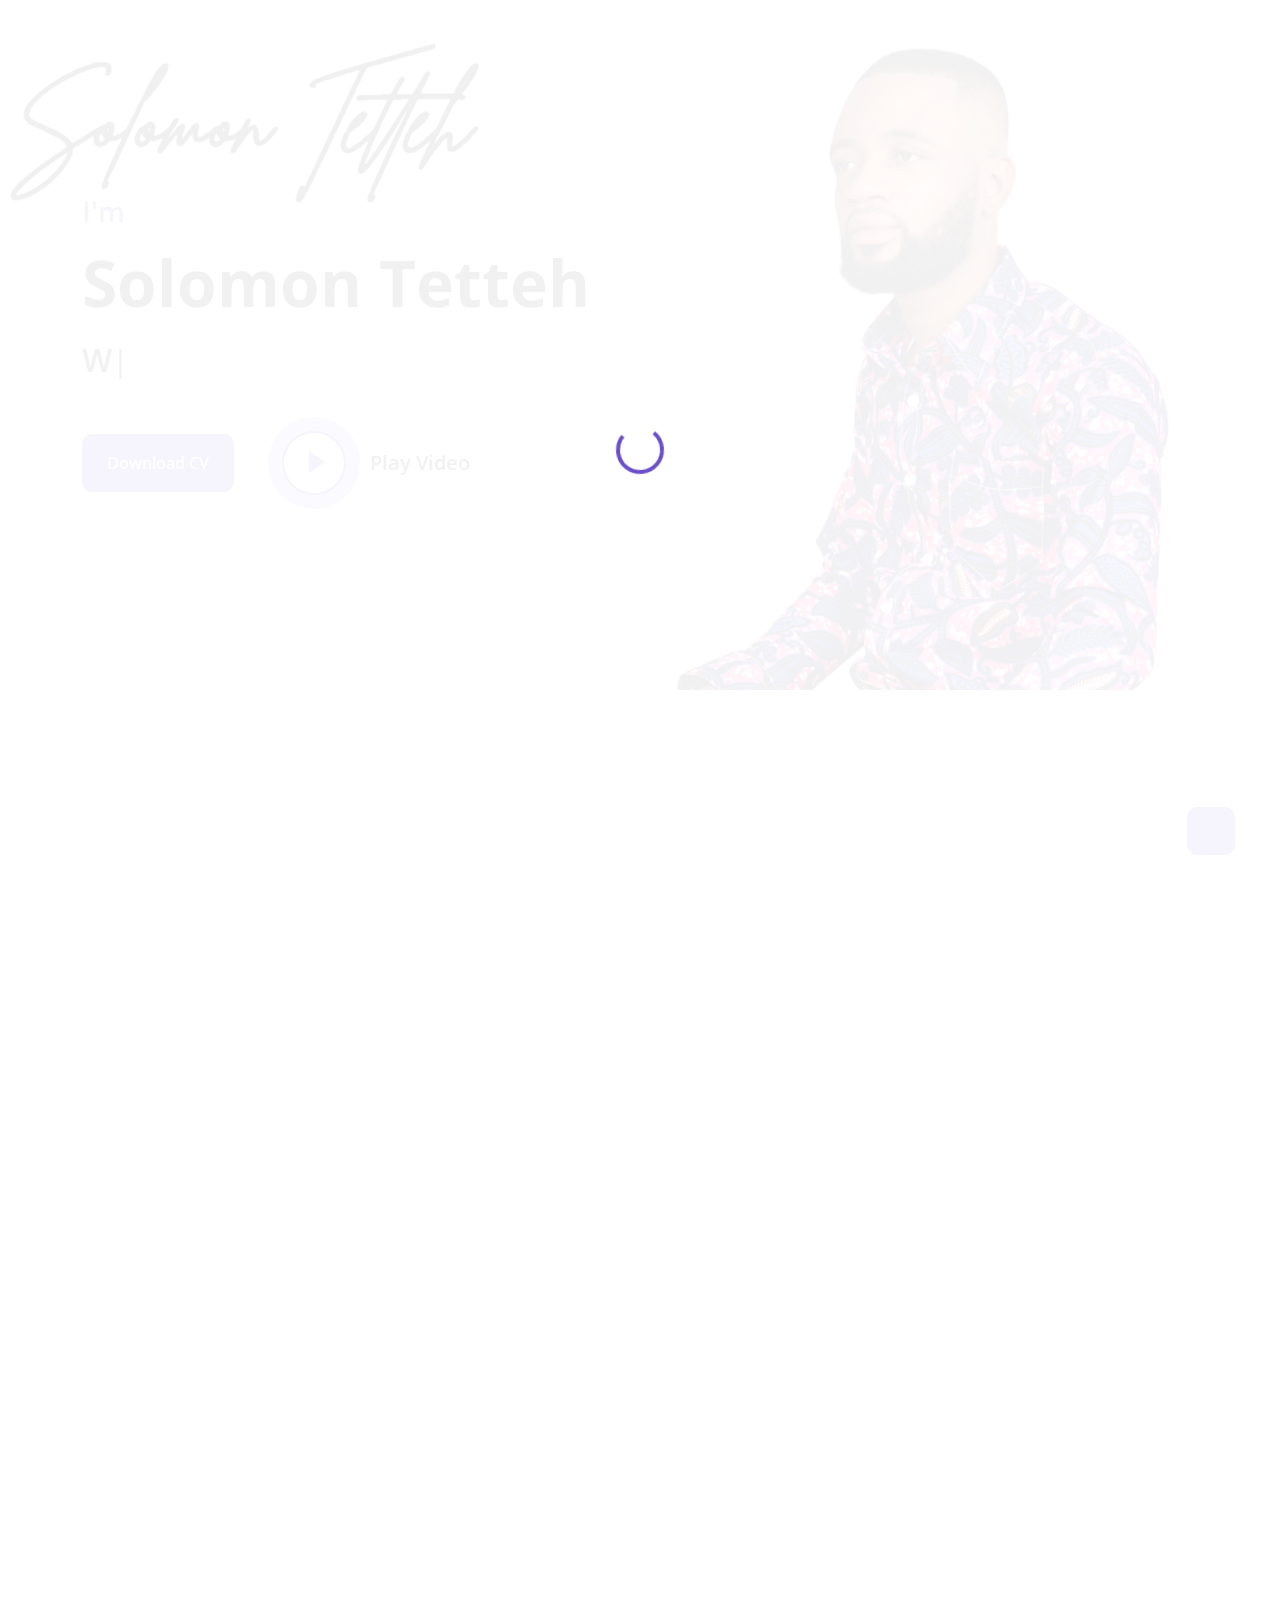
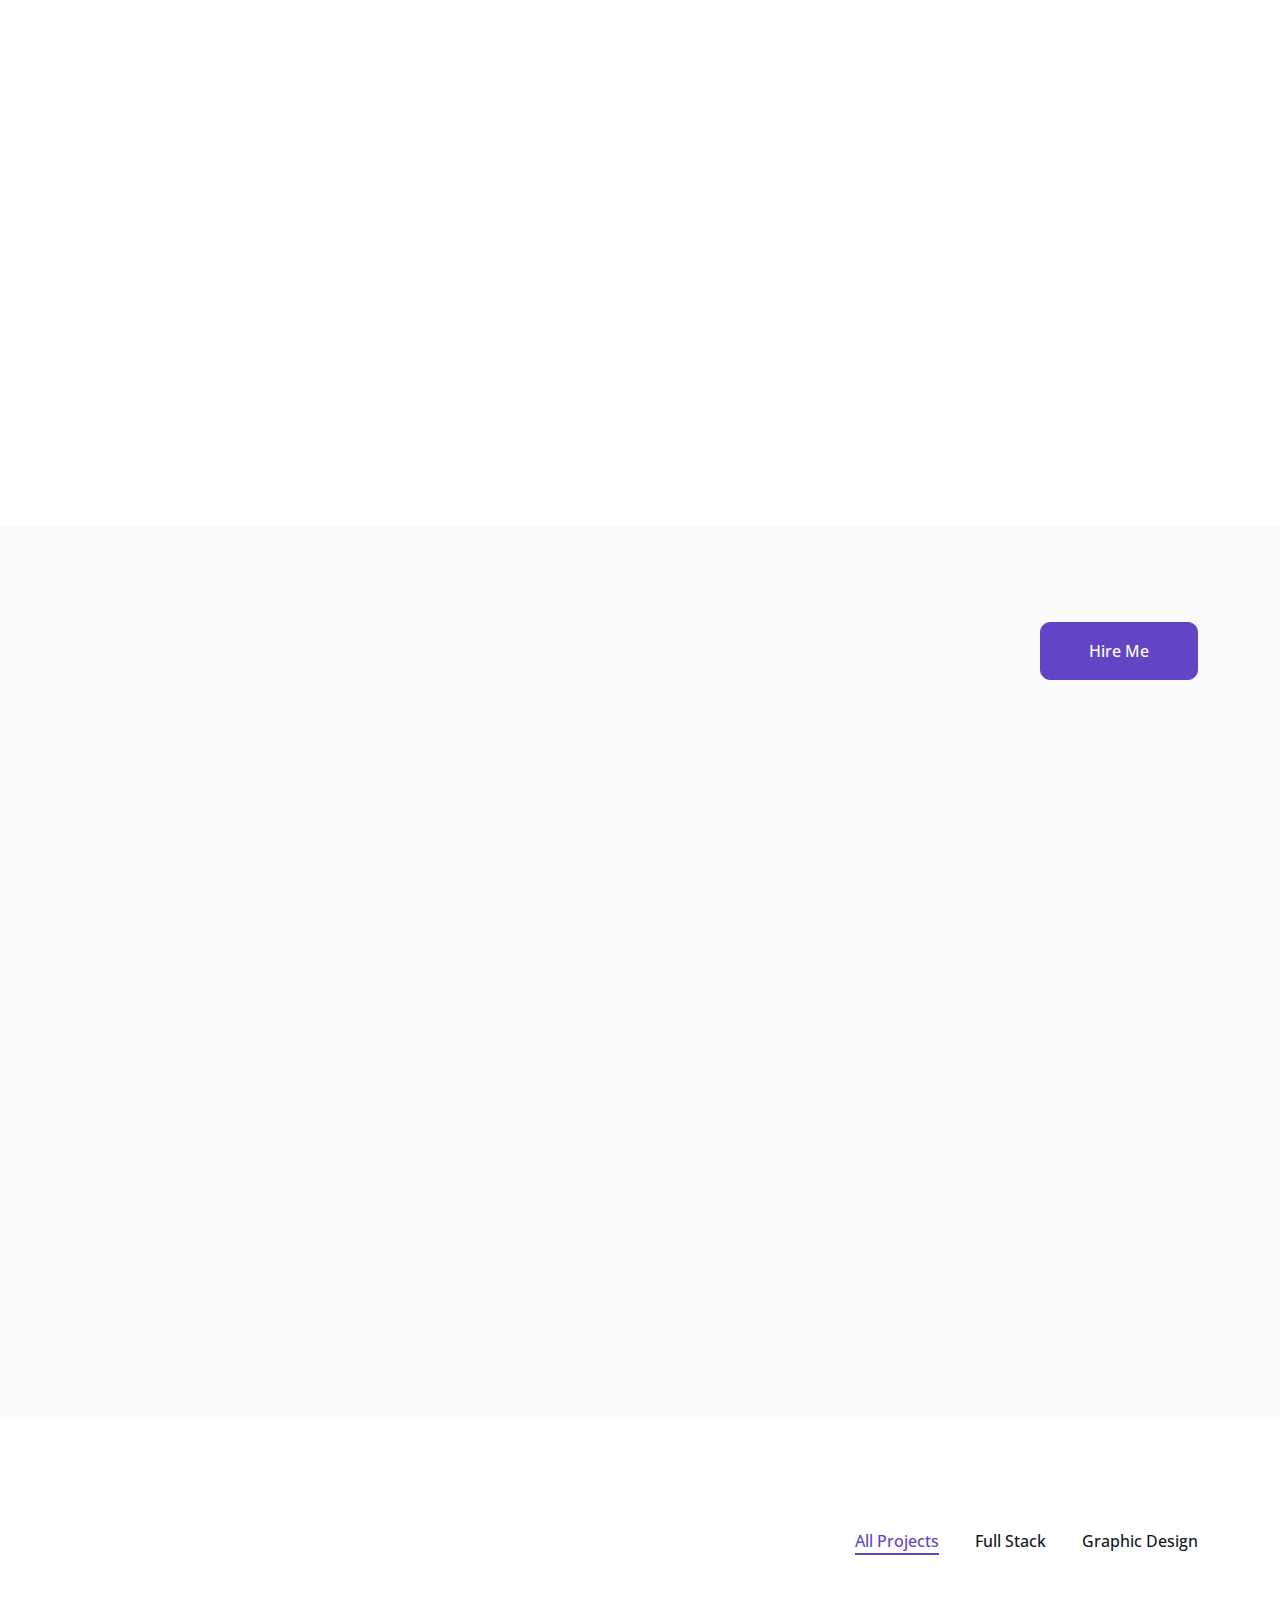
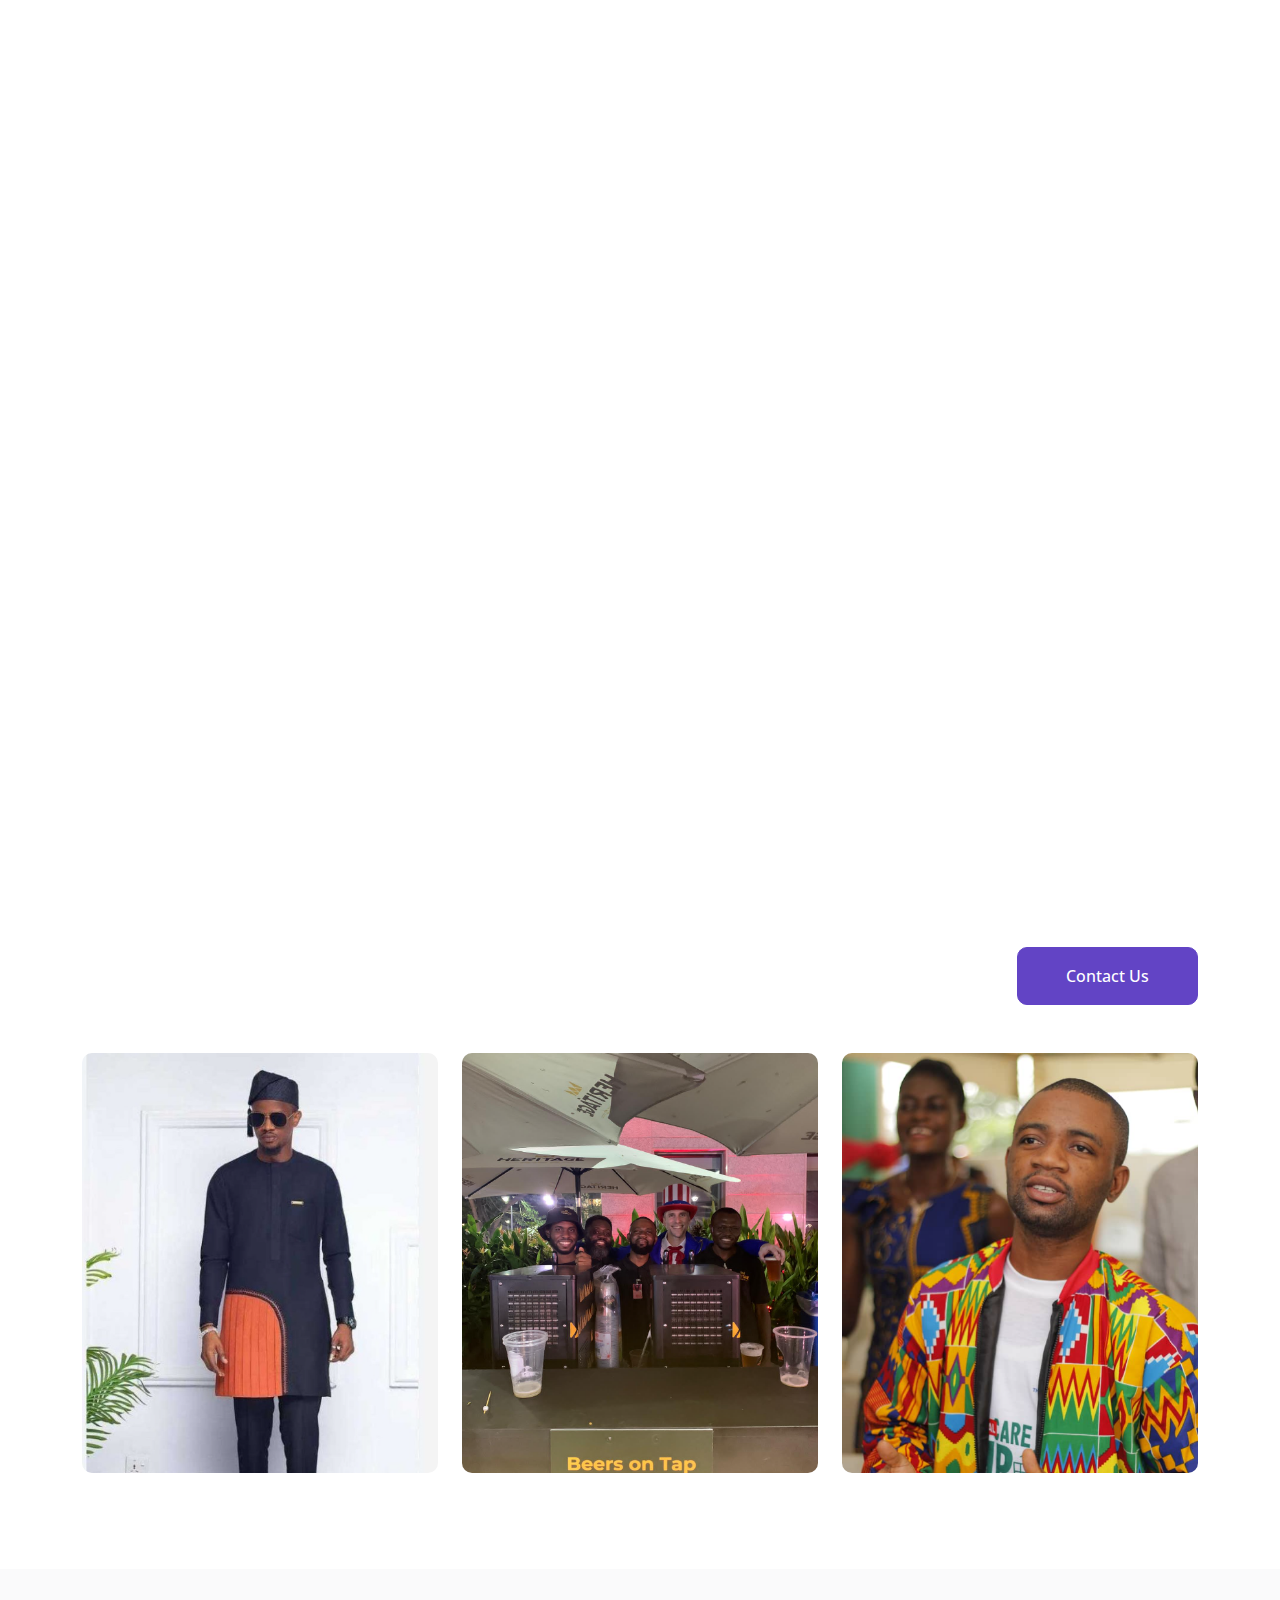
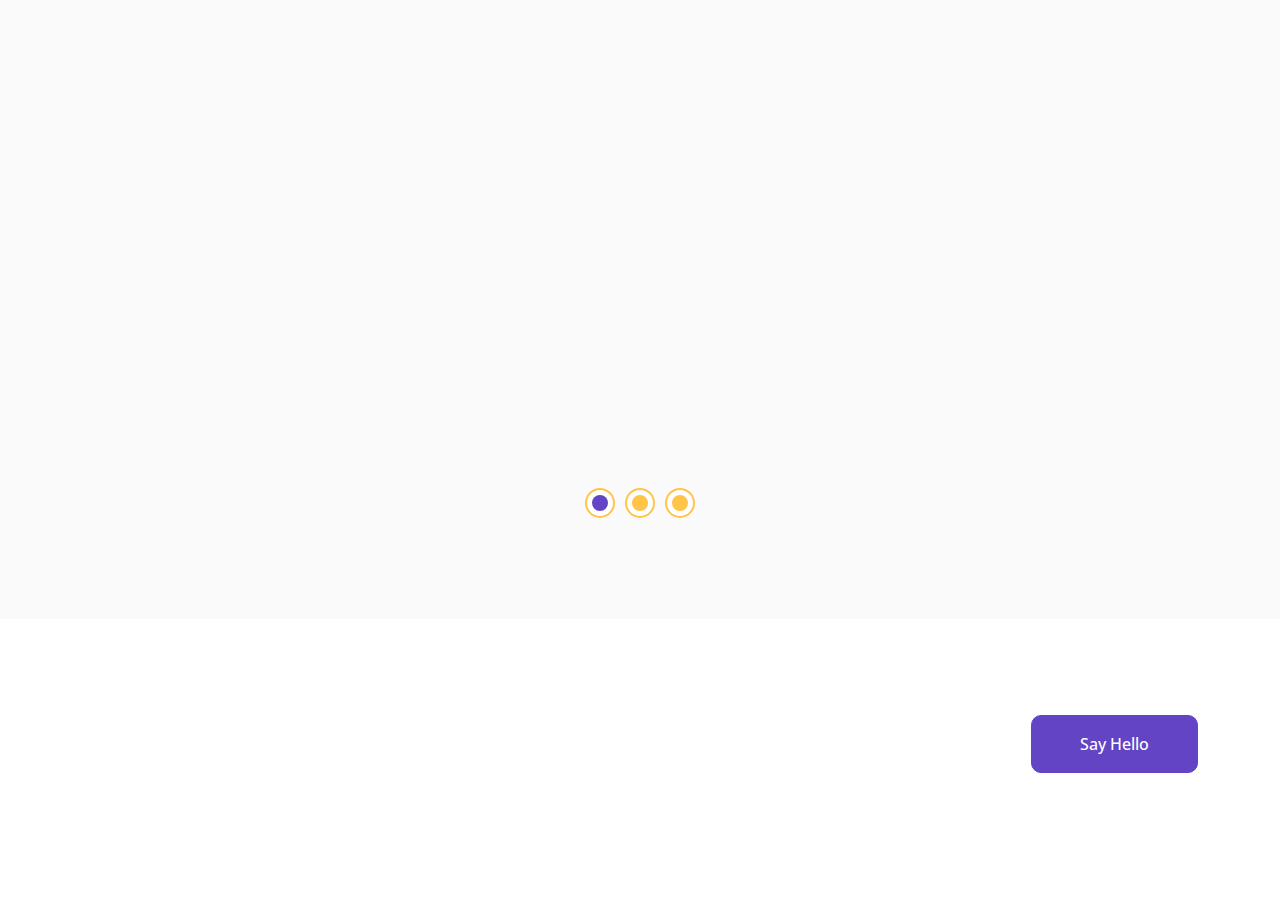
==== index.html @ c9185cb2 "Add files via upload" ====
<html xmlns="http://www.w3.org/1999/xhtml" lang="en">

<head>
	<meta http-equiv="Content-Type" content="text/html; charset=utf-8" />
	<meta name="description" content="HTTrack is an easy-to-use website mirror utility. It allows you to download a World Wide website from the Internet to a local directory,building recursively all structures, getting html, images, and other files from the server to your computer. Links are rebuiltrelatively so that you can freely browse to the local site (works with any browser). You can mirror several sites together so that you can jump from one toanother. You can, also, update an existing mirror site, or resume an interrupted download. The robot is fully configurable, with an integrated help" />
	<meta name="keywords" content="httrack, HTTRACK, HTTrack, winhttrack, WINHTTRACK, WinHTTrack, offline browser, web mirror utility, aspirateur web, surf offline, web capture, www mirror utility, browse offline, local  site builder, website mirroring, aspirateur www, internet grabber, capture de site web, internet tool, hors connexion, unix, dos, windows 95, windows 98, solaris, ibm580, AIX 4.0, HTS, HTGet, web aspirator, web aspirateur, libre, GPL, GNU, free software" />
	<title>Local index - HTTrack Website Copier</title>
  <!-- Mirror and index made by HTTrack Website Copier/3.49-2 [XR&CO'2014] -->
	<style type="text/css">
	<!--

body {
	margin: 0;  padding: 0;  margin-bottom: 15px;  margin-top: 8px;
	background: #77b;
}
body, td {
	font: 14px "Trebuchet MS", Verdana, Arial, Helvetica, sans-serif;
	}

#subTitle {
	background: #000;  color: #fff;  padding: 4px;  font-weight: bold; 
	}

#siteNavigation a, #siteNavigation .current {
	font-weight: bold;  color: #448;
	}
#siteNavigation a:link    { text-decoration: none; }
#siteNavigation a:visited { text-decoration: none; }

#siteNavigation .current { background-color: #ccd; }

#siteNavigation a:hover   { text-decoration: none;  background-color: #fff;  color: #000; }
#siteNavigation a:active  { text-decoration: none;  background-color: #ccc; }


a:link    { text-decoration: underline;  color: #00f; }
a:visited { text-decoration: underline;  color: #000; }
a:hover   { text-decoration: underline;  color: #c00; }
a:active  { text-decoration: underline; }

#pageContent {
	clear: both;
	border-bottom: 6px solid #000;
	padding: 10px;  padding-top: 20px;
	line-height: 1.65em;
	background-image: url(backblue.gif);
	background-repeat: no-repeat;
	background-position: top right;
	}

#pageContent, #siteNavigation {
	background-color: #ccd;
	}


.imgLeft  { float: left;   margin-right: 10px;  margin-bottom: 10px; }
.imgRight { float: right;  margin-left: 10px;   margin-bottom: 10px; }

hr { height: 1px;  color: #000;  background-color: #000;  margin-bottom: 15px; }

h1 { margin: 0;  font-weight: bold;  font-size: 2em; }
h2 { margin: 0;  font-weight: bold;  font-size: 1.6em; }
h3 { margin: 0;  font-weight: bold;  font-size: 1.3em; }
h4 { margin: 0;  font-weight: bold;  font-size: 1.18em; }

.blak { background-color: #000; }
.hide { display: none; }
.tableWidth { min-width: 400px; }

.tblRegular       { border-collapse: collapse; }
.tblRegular td    { padding: 6px;  background-image: url(fade.gif);  border: 2px solid #99c; }
.tblHeaderColor, .tblHeaderColor td { background: #99c; }
.tblNoBorder td   { border: 0; }


// -->
</style>

</head>

<table width="76%" border="0" align="center" cellspacing="0" cellpadding="3" class="tableWidth">
	<tr>
	<td id="subTitle">HTTrack Website Copier - Open Source offline browser</td>
	</tr>
</table>
<table width="76%" border="0" align="center" cellspacing="0" cellpadding="0" class="tableWidth">
<tr class="blak">
<td>
	<table width="100%" border="0" align="center" cellspacing="1" cellpadding="0">
	<tr>
	<td colspan="6"> 
		<table width="100%" border="0" align="center" cellspacing="0" cellpadding="10">
		<tr> 
		<td id="pageContent"> 
<!-- ==================== End prologue ==================== -->

	<meta name="generator" content="HTTrack Website Copier/3.x">
	<TITLE>Local index - HTTrack</TITLE>
</HEAD>
<BODY>
<H1 ALIGN=Center>Index of locally available sites:</H1>
	<TABLE BORDER="0" WIDTH="100%" CELLSPACING="1" CELLPADDING="0">
		<TR>
			<TD BACKGROUND="fade.gif">
				&middot;
					<A HREF="file/C_/Users/SANDRA/Desktop/Portfolio%20-%20Copy/portfolio/portfolio1/index.html">
						Solomon Tetteh Portfolio
					</A>		
			</TD>
		</TR>
	</TABLE>
	<BR>
	<BR>
	<BR>
  	<H6 ALIGN="RIGHT">
	<I>Mirror and index made by HTTrack Website Copier [XR&amp;CO'2008]</I>
	</H6>
	<!-- Mirror and index made by HTTrack Website Copier/3.49-2 [XR&CO'2014] -->
	<!-- Thanks for using HTTrack Website Copier! -->
	<meta HTTP-EQUIV="Refresh" CONTENT="0; URL=file/C_/Users/SANDRA/Desktop/Portfolio%20-%20Copy/portfolio/portfolio1/index.html">


<!-- ==================== Start epilogue ==================== -->
		</td>
		</tr>
		</table>
	</td>
	</tr>
	</table>
</td>
</tr>
</table>

<table width="76%" border="0" align="center" valign="bottom" cellspacing="0" cellpadding="0">
	<tr>
	<td id="footer"><small>&copy; 2008 Xavier Roche & other contributors - Web Design: Leto Kauler.</small></td>
	</tr>
</table>

</body>

</html>
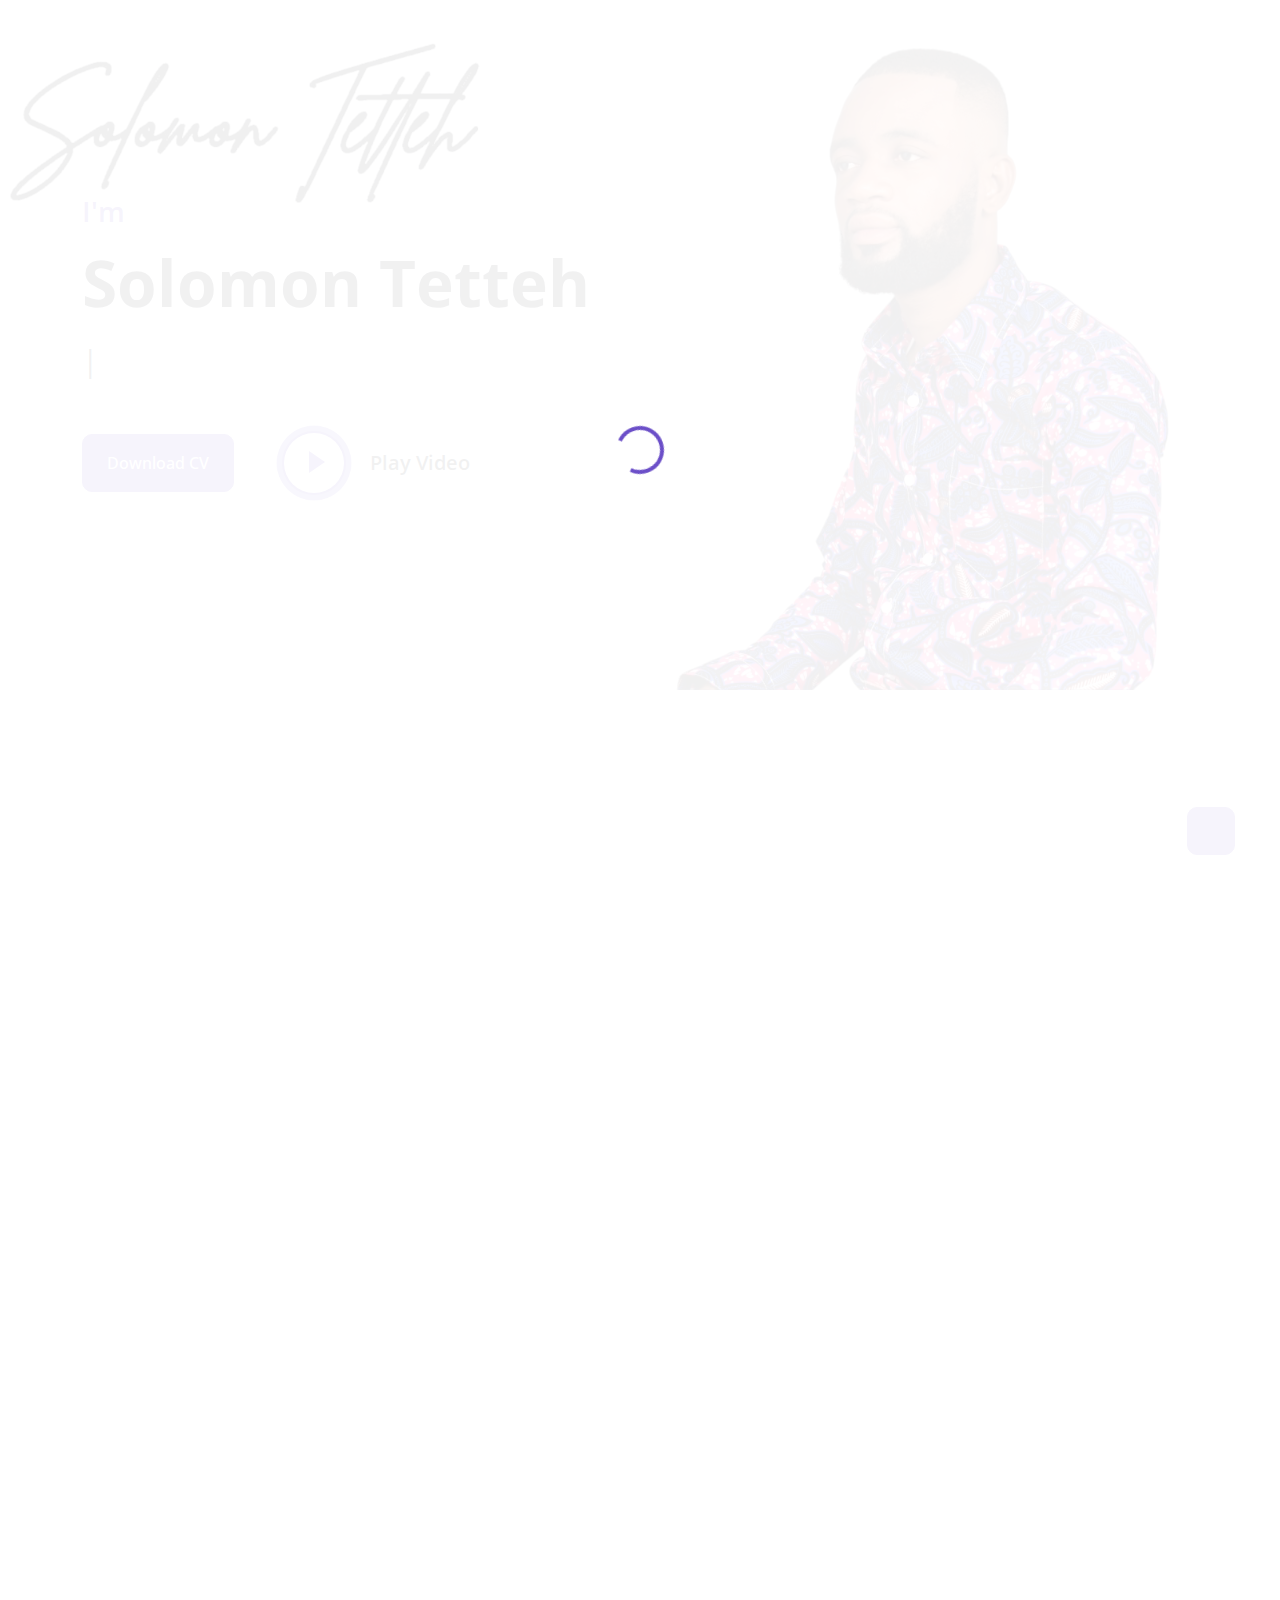
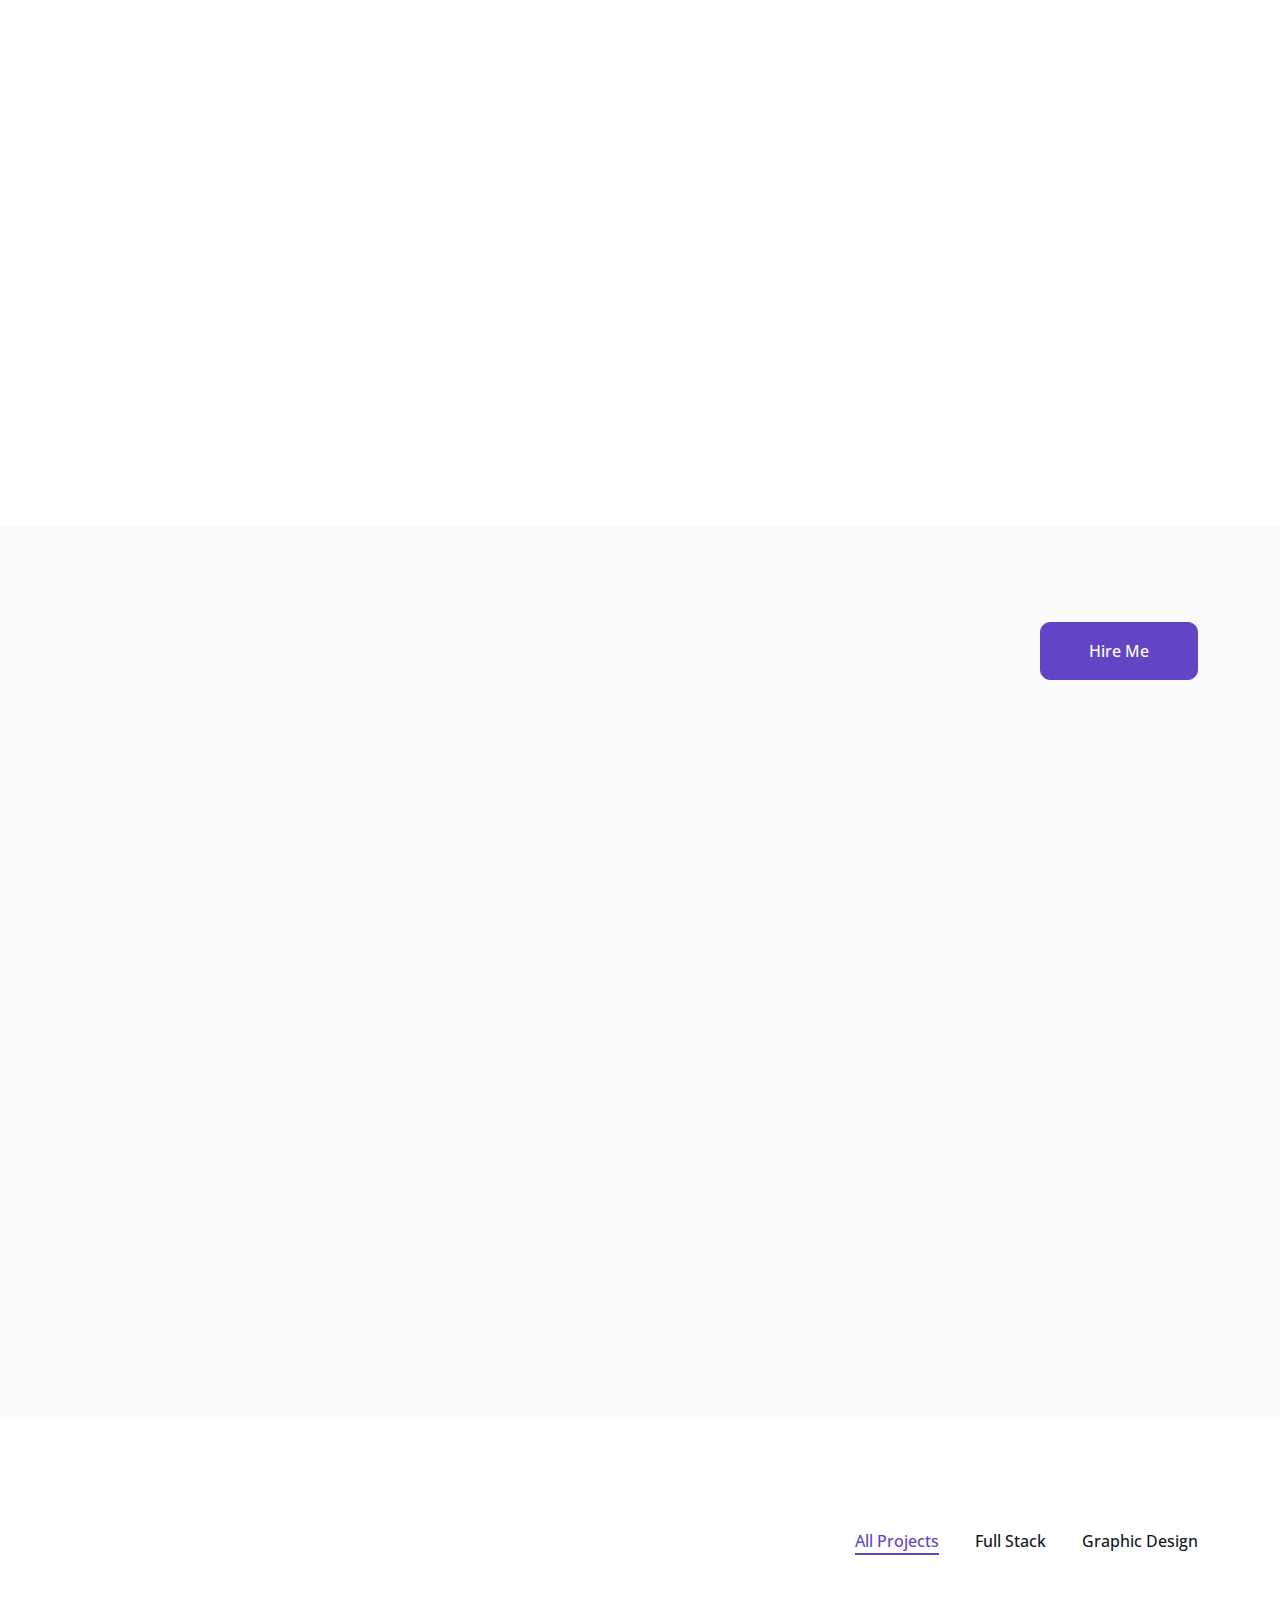
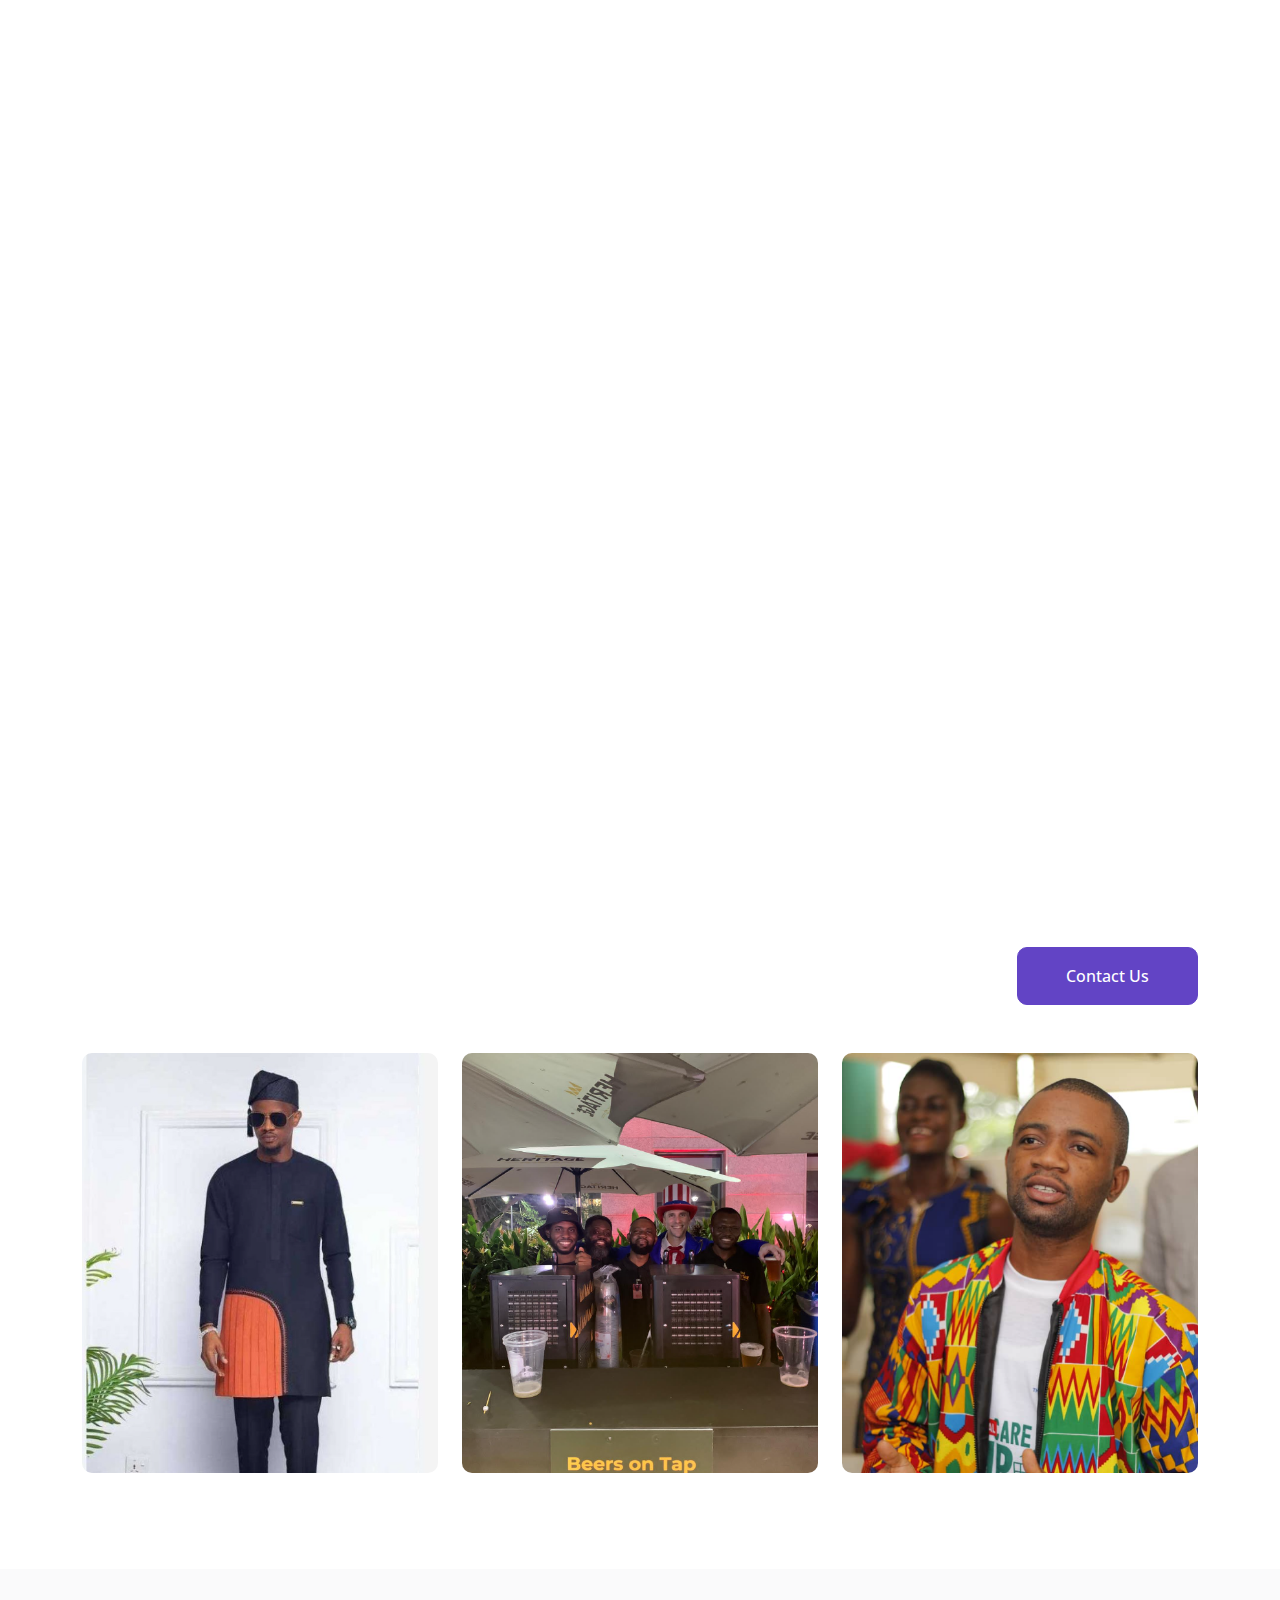
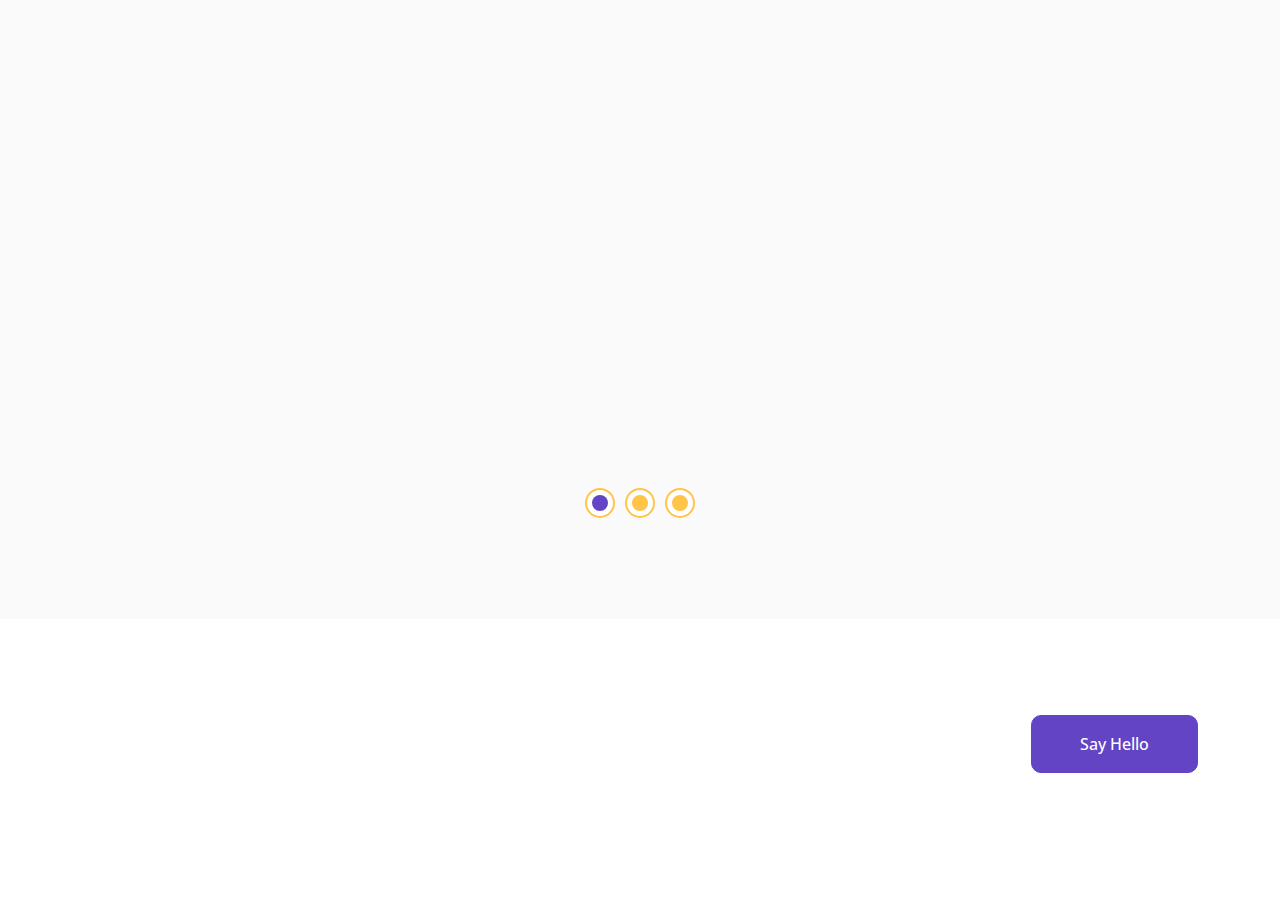
==== commit 51b8c14a: "Update index.html" ====
--- a/index.html
+++ b/index.html
@@ -1,11 +1,8 @@
 <html xmlns="http://www.w3.org/1999/xhtml" lang="en">
 
 <head>
-	<meta http-equiv="Content-Type" content="text/html; charset=utf-8" />
-	<meta name="description" content="HTTrack is an easy-to-use website mirror utility. It allows you to download a World Wide website from the Internet to a local directory,building recursively all structures, getting html, images, and other files from the server to your computer. Links are rebuiltrelatively so that you can freely browse to the local site (works with any browser). You can mirror several sites together so that you can jump from one toanother. You can, also, update an existing mirror site, or resume an interrupted download. The robot is fully configurable, with an integrated help" />
-	<meta name="keywords" content="httrack, HTTRACK, HTTrack, winhttrack, WINHTTRACK, WinHTTrack, offline browser, web mirror utility, aspirateur web, surf offline, web capture, www mirror utility, browse offline, local  site builder, website mirroring, aspirateur www, internet grabber, capture de site web, internet tool, hors connexion, unix, dos, windows 95, windows 98, solaris, ibm580, AIX 4.0, HTS, HTGet, web aspirator, web aspirateur, libre, GPL, GNU, free software" />
-	<title>Local index - HTTrack Website Copier</title>
-  <!-- Mirror and index made by HTTrack Website Copier/3.49-2 [XR&CO'2014] -->
+	
+  
 	<style type="text/css">
 	<!--
 
